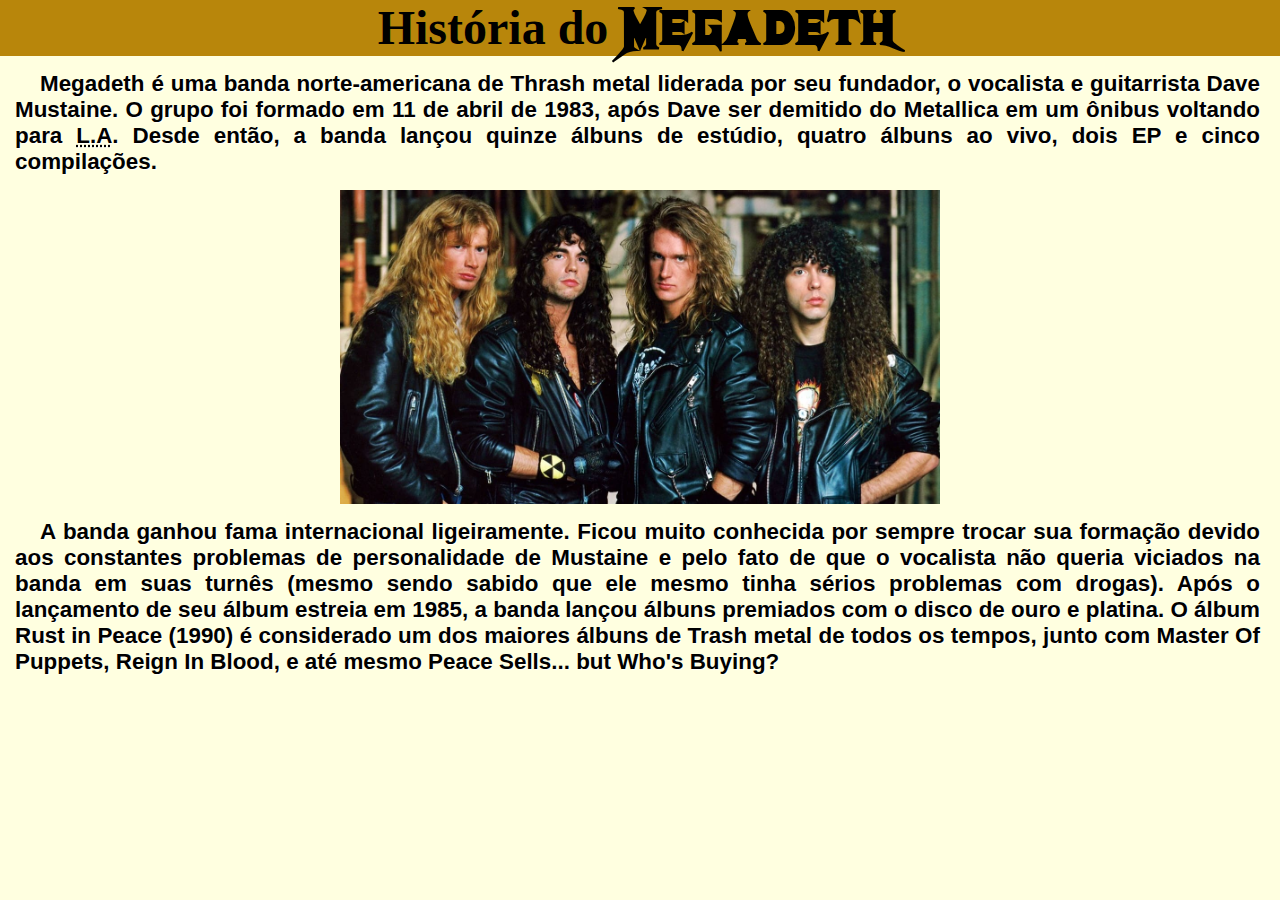
==== megadeth.html @ 99139056 "." ====
<!DOCTYPE html>
<html lang="pt-br">
<head>
    <meta charset="UTF-8">
    <meta http-equiv="X-UA-Compatible" content="IE=edge">
    <meta name="viewport" content="width=device-width, initial-scale=1.0">
    <title>Megadeth</title>
    <style>
        *{
            margin: 0px;
            padding: 0px;
        }
        @font-face {
            font-family: "mega";
            src: url(fontes/Megadeth.ttf);
        }
        body{
            background-color: lightyellow;
        }
        header{
            background-color: darkgoldenrod;
        }
        header > h1{
            text-align: center;
            font-size: 3em;
        }
        strong{
            font-family: "mega";
            font-size: 1.3em;
        }
        img{
            width: 600px;
            display: block;
            margin: auto;
        }
        p{
            margin-top: 15px;
            padding-bottom: 15px;
            padding-left: 15px;
            padding-right: 20px;
            font-size: 1.4em;
            font-family: Arial, Helvetica, sans-serif;
            text-align: justify;
            text-indent: 25px;
            font-weight: bold;
            text-shadow: 1px 1px 1px rgba(255, 255, 255, 0.87);
        }
    </style>
</head>
<body>
    <header>
        <h1>História do <strong>Megadeth</strong></h1>
    </header>
    <main>
        <p>
        Megadeth é uma banda norte-americana de Thrash metal liderada por seu fundador, o vocalista e guitarrista Dave Mustaine. O grupo foi formado em 11 de abril de 1983, após Dave ser demitido do Metallica em um ônibus voltando para <abbr title="Los Angeles">L.A</abbr>. Desde então, a banda lançou quinze álbuns de estúdio, quatro álbuns ao vivo, dois EP e cinco compilações.
        </p>

        <img src="imagens/mega.jpg" alt="Megadeth">

        <p>A banda ganhou fama internacional ligeiramente. Ficou muito conhecida por sempre trocar sua formação devido aos constantes problemas de personalidade de Mustaine e pelo fato de que o vocalista não queria viciados na banda em suas turnês (mesmo sendo sabido que ele mesmo tinha sérios problemas com drogas). Após o lançamento de seu álbum estreia em 1985, a banda lançou álbuns premiados com o disco de ouro e platina. O álbum Rust in Peace (1990) é considerado um dos maiores álbuns de Trash metal de todos os tempos, junto com Master Of Puppets, Reign In Blood, e até mesmo Peace Sells... but Who's Buying?</p>

    </main>
</body>
</html>
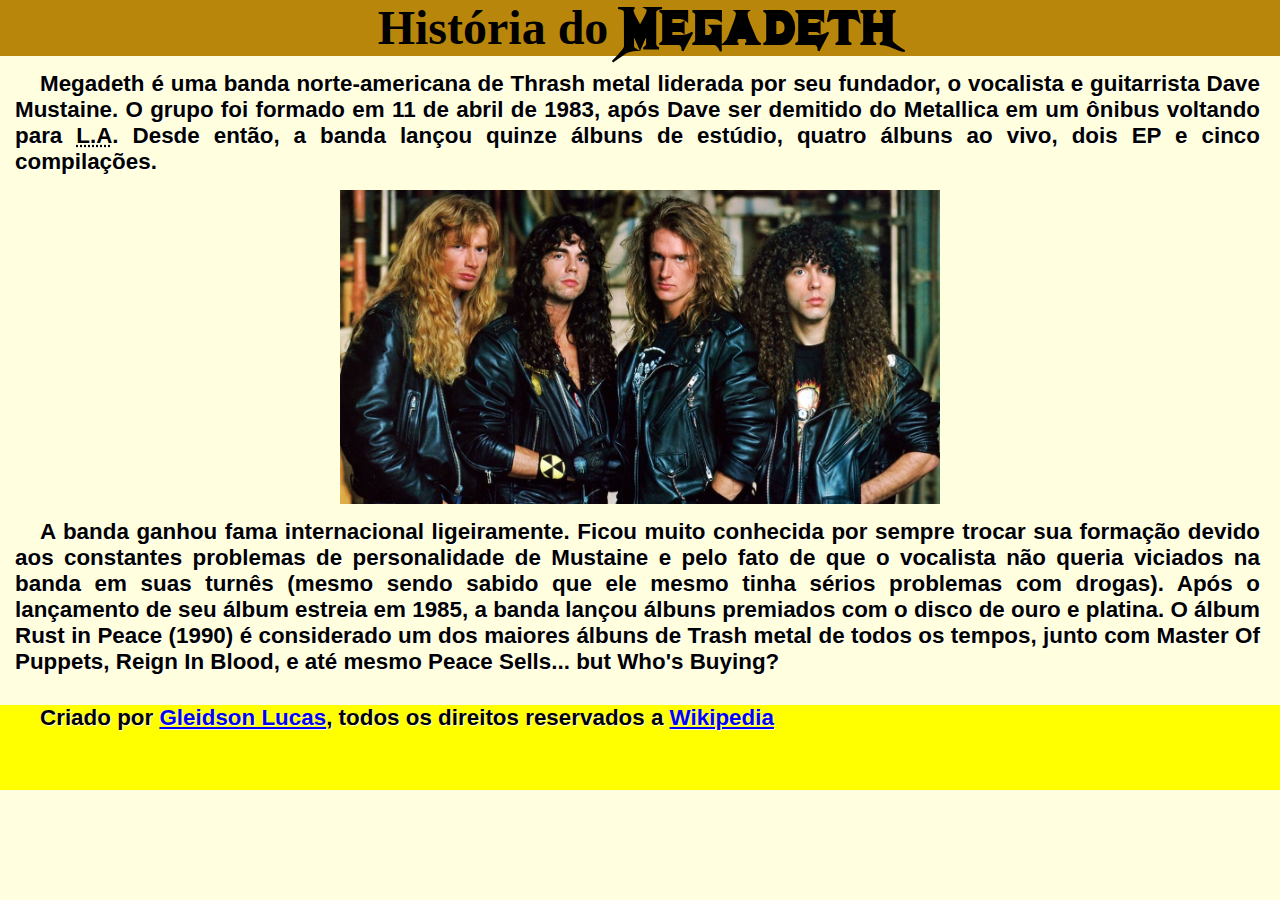
==== commit 1dd97535: "atualizaçao" ====
--- a/megadeth.html
+++ b/megadeth.html
@@ -45,6 +45,10 @@
             font-weight: bold;
             text-shadow: 1px 1px 1px rgba(255, 255, 255, 0.87);
         }
+        footer{
+            background-color: yellow;
+            height: 85px;
+        }
     </style>
 </head>
 <body>
@@ -61,5 +65,10 @@
         <p>A banda ganhou fama internacional ligeiramente. Ficou muito conhecida por sempre trocar sua formação devido aos constantes problemas de personalidade de Mustaine e pelo fato de que o vocalista não queria viciados na banda em suas turnês (mesmo sendo sabido que ele mesmo tinha sérios problemas com drogas). Após o lançamento de seu álbum estreia em 1985, a banda lançou álbuns premiados com o disco de ouro e platina. O álbum Rust in Peace (1990) é considerado um dos maiores álbuns de Trash metal de todos os tempos, junto com Master Of Puppets, Reign In Blood, e até mesmo Peace Sells... but Who's Buying?</p>
 
     </main>
+    <footer>
+        <p>
+            Criado por <a href="https://github.com/gleidsonlucas" target="_blank">Gleidson Lucas</a>, todos os direitos reservados a <a href="https://pt.wikipedia.org/wiki/Wikip%C3%A9dia:P%C3%A1gina_principal" target="_blank">Wikipedia</a>
+        </p>
+    </footer>
 </body>
 </html>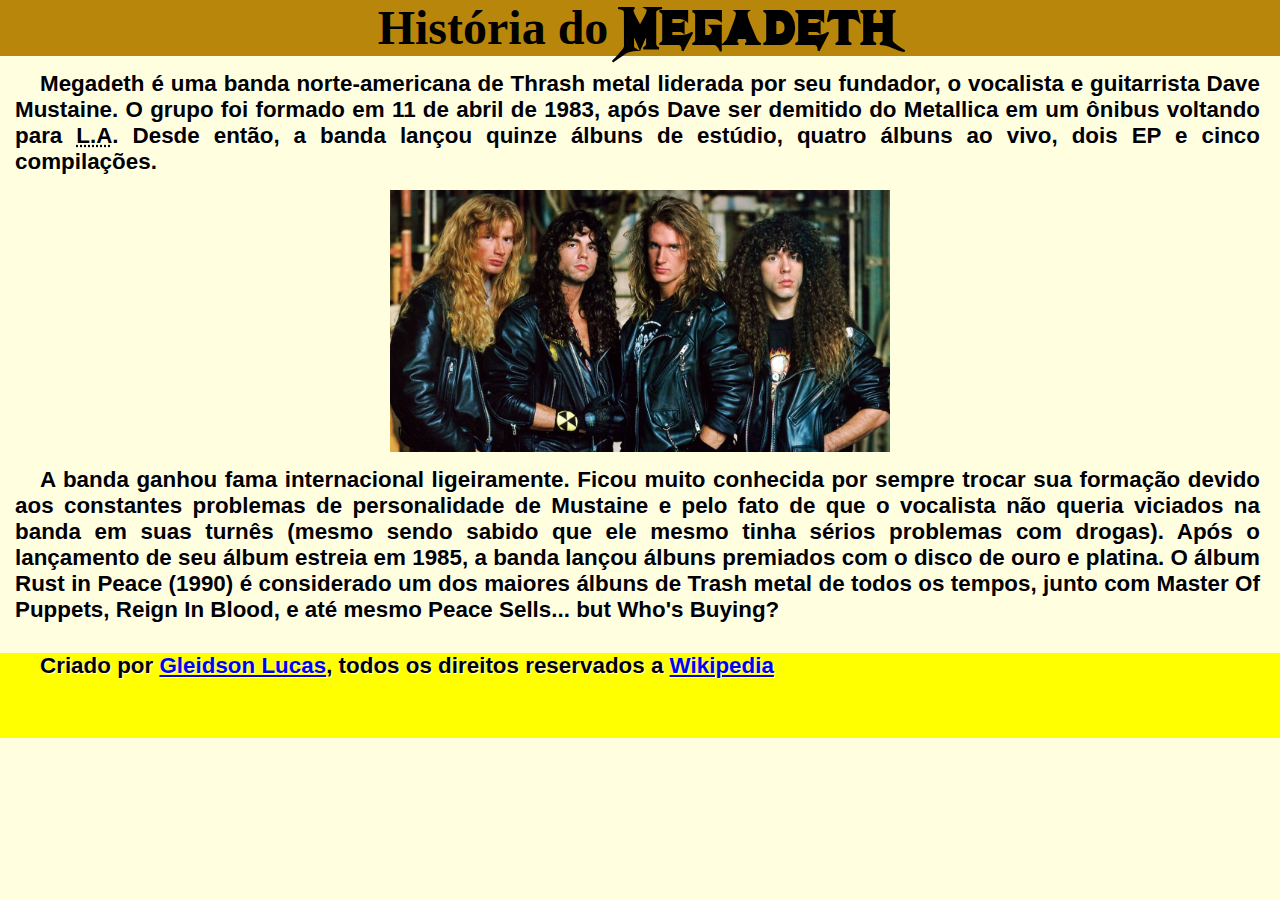
==== commit 65b2efa4: "." ====
--- a/megadeth.html
+++ b/megadeth.html
@@ -29,7 +29,7 @@
             font-size: 1.3em;
         }
         img{
-            width: 600px;
+            width: 500px;
             display: block;
             margin: auto;
         }
